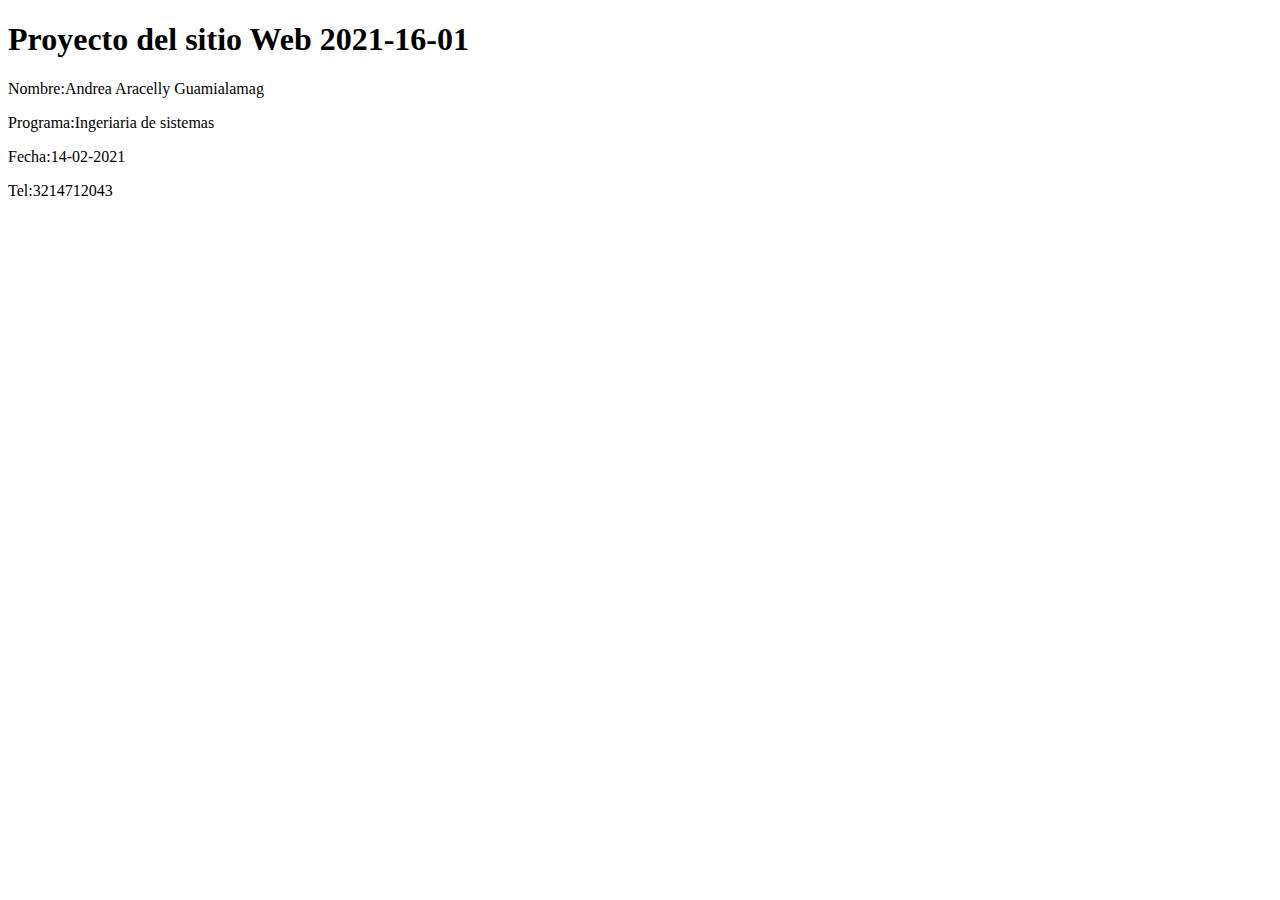
==== index.html @ 2547feb2 "Crear index" ====
<!DOCTYPE html>
<html lang="en">
<head>
    <meta charset="UTF-8">
    <meta http-equiv="X-UA-Compatible" content="IE=edge">
    <meta name="viewport" content="width=device-width, initial-scale=1.0">
    <title>Document</title>
</head>
<body>
    <h1>Proyecto del sitio Web 2021-16-01</h1>
    
    <p>Nombre:Andrea Aracelly Guamialamag</p>
    <p>Programa:Ingeriaria de sistemas</p>
    <p>Fecha:14-02-2021</p>
    <p>Tel:3214712043</p>

</body>
</html>
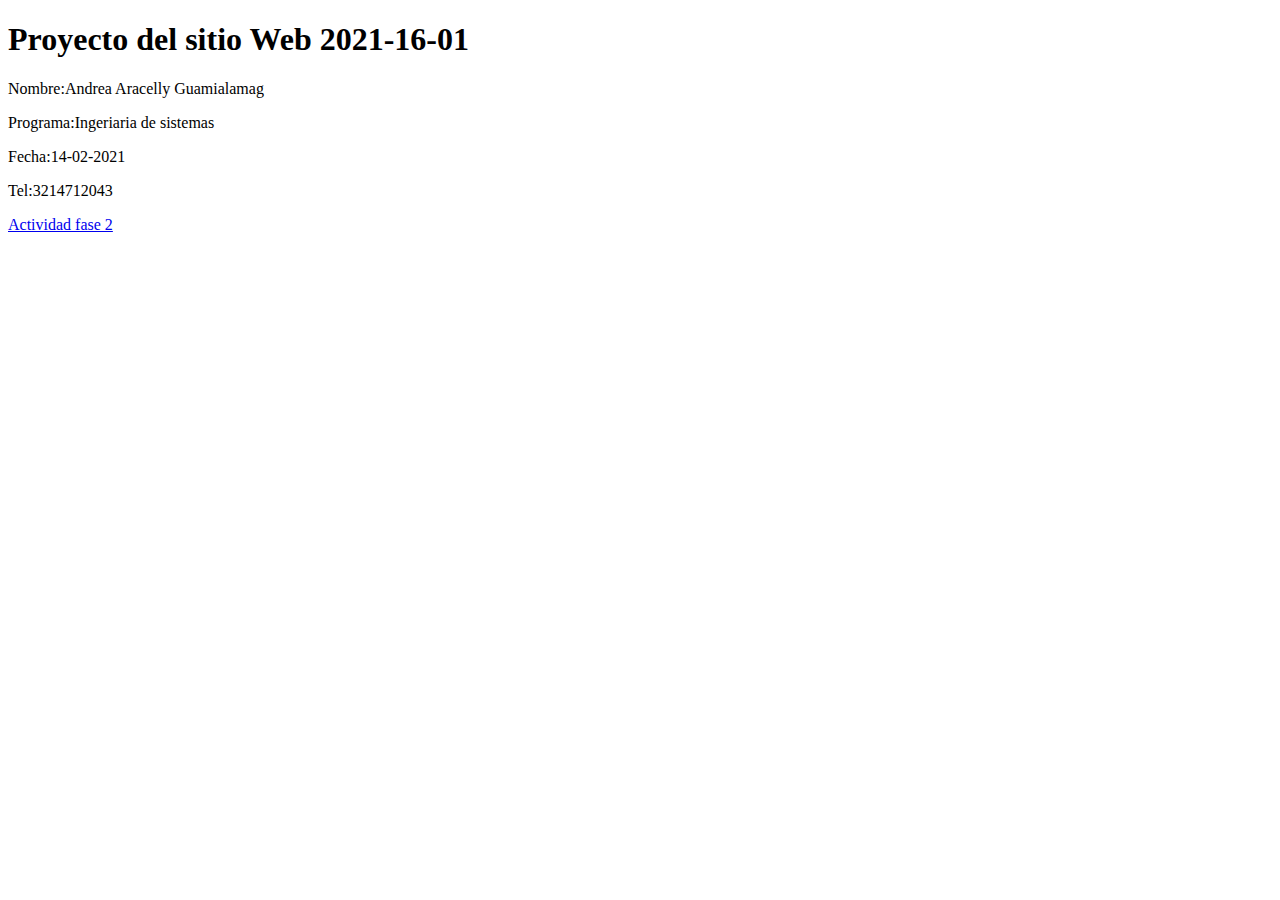
==== commit 893ee6e2: "Actualizacion" ====
--- a/index.html
+++ b/index.html
@@ -13,6 +13,7 @@
     <p>Programa:Ingeriaria de sistemas</p>
     <p>Fecha:14-02-2021</p>
     <p>Tel:3214712043</p>
+    <p><a href="fase2/design.html">Actividad fase 2</a></p>
 
 </body>
 </html>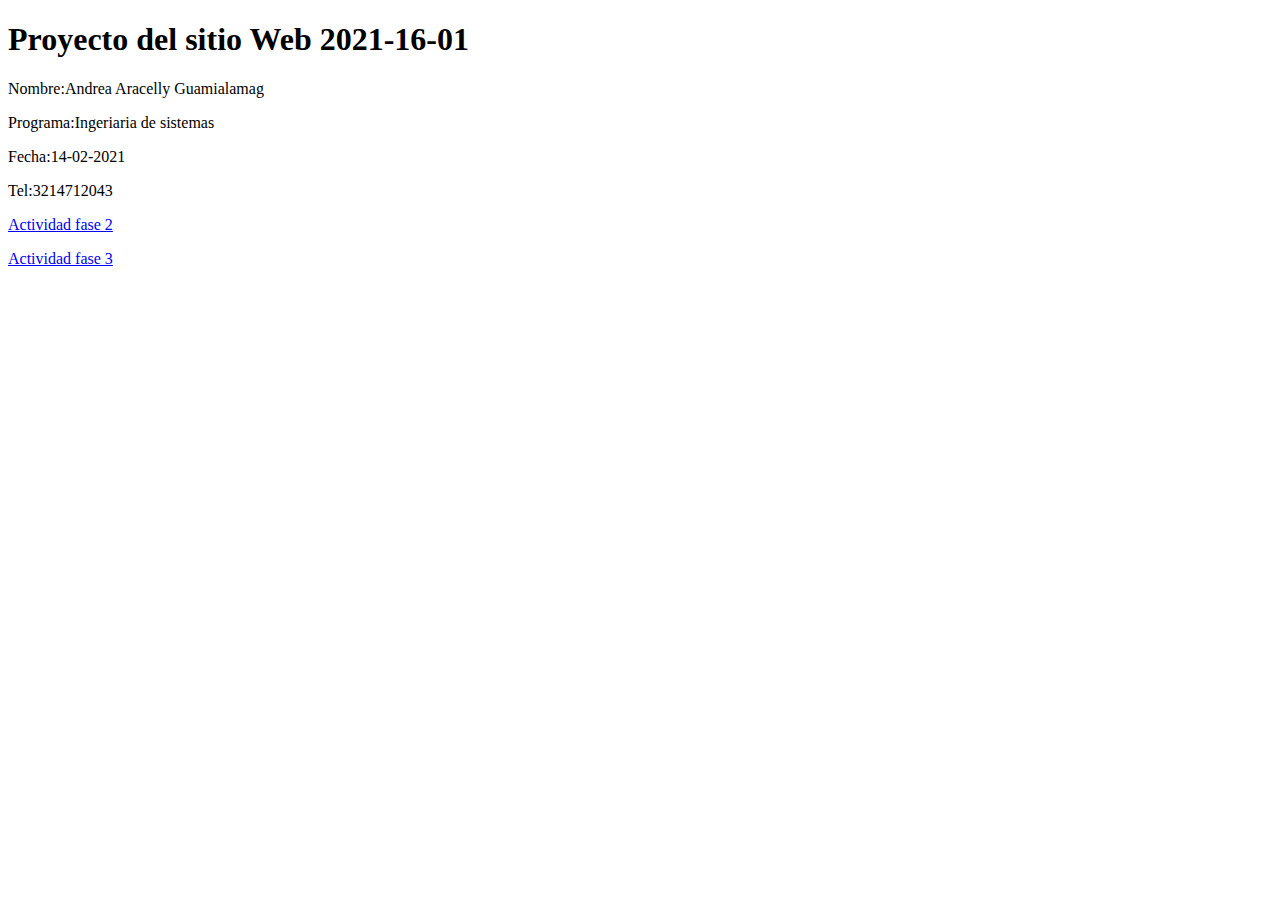
==== commit 141dd5cf: "Actualizacion" ====
--- a/index.html
+++ b/index.html
@@ -14,6 +14,8 @@
     <p>Fecha:14-02-2021</p>
     <p>Tel:3214712043</p>
     <p><a href="fase2/design.html">Actividad fase 2</a></p>
+    <P><a href="fase3/index.html">Actividad fase 3
+    </a></P>
 
 </body>
 </html>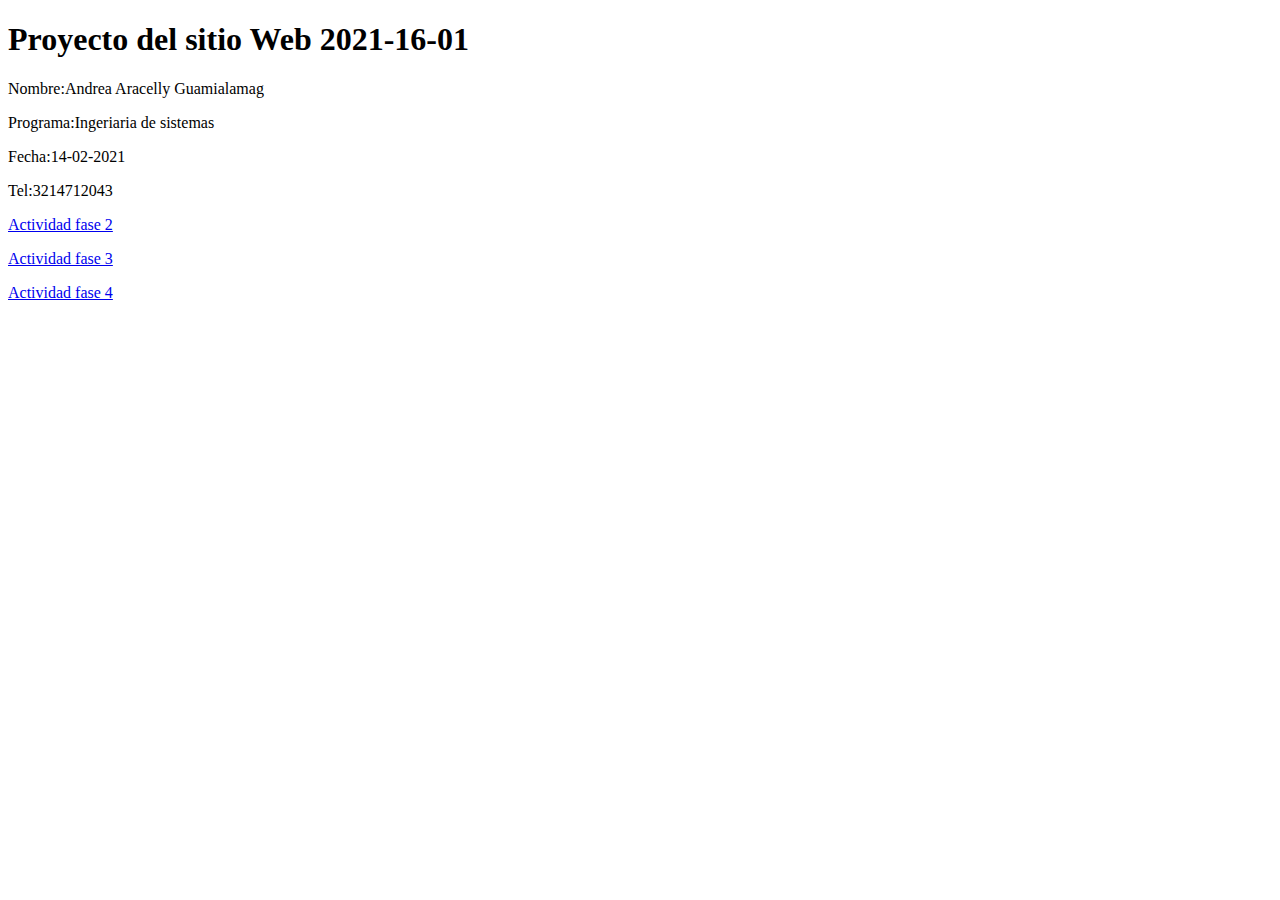
==== commit cf9dd8b1: "fase4" ====
--- a/index.html
+++ b/index.html
@@ -14,8 +14,8 @@
     <p>Fecha:14-02-2021</p>
     <p>Tel:3214712043</p>
     <p><a href="fase2/design.html">Actividad fase 2</a></p>
-    <P><a href="fase3/index.html">Actividad fase 3
-    </a></P>
+    <P><a href="fase3/index.html">Actividad fase 3</a></P>
+    <p><a href="fase4/cuestionario1.html">Actividad fase 4</a></p>
 
 </body>
 </html>